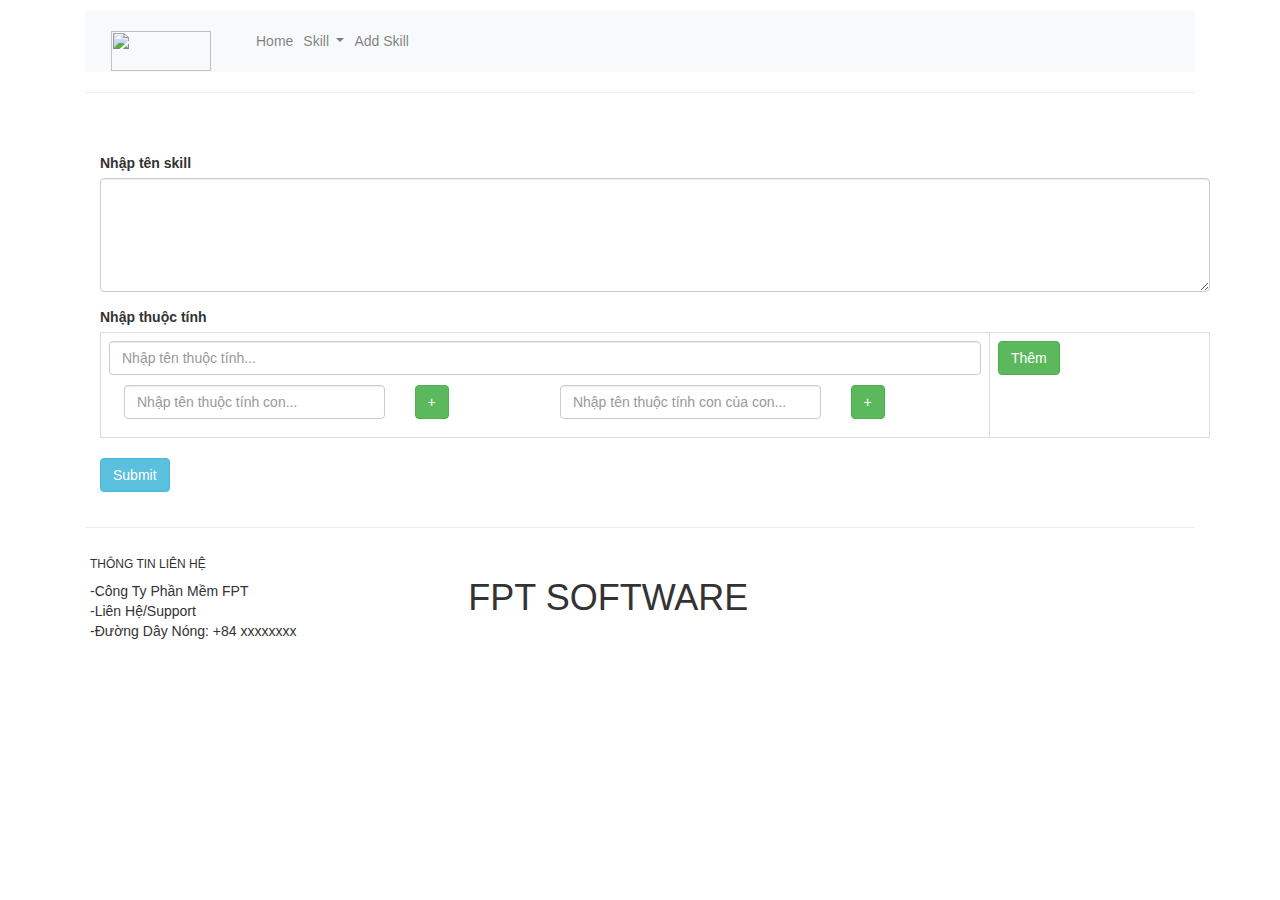
==== Bottle_V2/my Bottle/addskill.html @ cbf8a4f6 "themTT" ====
<!doctype html>
<html lang="en">

<head>
    <!-- Required meta tags -->
    <meta charset="utf-8">
    <meta name="viewport" content="width=device-width, initial-scale=1, shrink-to-fit=no">

    <!-- Bootstrap CSS -->
    <link rel="stylesheet" href="https://stackpath.bootstrapcdn.com/bootstrap/4.3.1/css/bootstrap.min.css"
        integrity="sha384-ggOyR0iXCbMQv3Xipma34MD+dH/1fQ784/j6cY/iJTQUOhcWr7x9JvoRxT2MZw1T" crossorigin="anonymous">
    <title>Freshers Evaluation</title>
    <link rel="stylesheet" type="text/css" href="index.css">
    <!-- <script src="/index.js"></script> -->
    <link rel="stylesheet" href="https://maxcdn.bootstrapcdn.com/bootstrap/3.4.0/css/bootstrap.min.css">
    <script src="https://ajax.googleapis.com/ajax/libs/jquery/3.4.0/jquery.min.js"></script>
    <script src="https://maxcdn.bootstrapcdn.com/bootstrap/3.4.0/js/bootstrap.min.js"></script>
    <link rel="stylesheet" href="https://maxcdn.bootstrapcdn.com/bootstrap/3.3.6/css/bootstrap.min.css" />
    <script src="https://maxcdn.bootstrapcdn.com/bootstrap/3.3.6/js/bootstrap.min.js"></script>
    <script src="https://ajax.googleapis.com/ajax/libs/jquery/2.2.0/jquery.min.js"></script>
    <script src="./js/addskill.js"></script>
</head>

<body>
    <div class="container">
        <header>
            <nav class="navbar navbar-expand-lg navbar-light bg-light">
                <a class="navbar-brand" href="/Index.html"><img src="/image/FPT.png" alt=""></a>
                <button class="navbar-toggler" type="button" data-toggle="collapse"
                    data-target="#navbarSupportedContent" aria-controls="navbarSupportedContent" aria-expanded="false"
                    aria-label="Toggle navigation">
                    <span class="navbar-toggler-icon"></span>
                </button>

                <div class="collapse navbar-collapse" id="navbarSupportedContent">
                    <ul class="navbar-nav mr-auto">
                        <li class="nav-item">
                            <a class="nav-link" href="#">Home <span class="sr-only">(current)</span></a>
                        </li>
                        <li class="nav-item dropdown">
                            <a class="nav-link dropdown-toggle" href="#" id="navbarDropdown" role="button"
                                data-toggle="dropdown" aria-haspopup="true" aria-expanded="false">
                                Skill
                            </a>
                            <div class="dropdown-menu" aria-labelledby="navbarDropdown">
                                <a class="dropdown-item" href="content.html">Java</a>
                                <a class="dropdown-item" href="content.html">dotNet</a>
                                <a class="dropdown-item" href="#">FrontEnd</a>
                            </div>
                        </li>
                        <li class="nav-item">
                            <a class="nav-link" href="#">Add Skill</a>
                        </li>
                    </ul>

                </div>
            </nav>
        </header>
        <hr color="#FF4500">
        <div class="body">
            <div class="container">
                <br />
                <br />
                <form>
                    <div class="form-group">
                        <label for="comment">Nhập tên skill</label>
                        <textarea class="form-control" rows="5" id="comment"></textarea>
                    </div>
                </form>
                <label for="comment">Nhập thuộc tính</label>
                <div class="form-group">
                    <form name="add_name" id="add_name">
                        <div class="table-responsive">
                            <table class="table table-bordered" id="dynamic_field">
                                <tr>                                    
                                    <td>
                                        <p>
                                            <input  type="text" name="name[]" placeholder="Nhập tên thuộc tính..."class="form-control name_list" />
                                        </p>
                                        <div id="rows">
                                            <div class="col-sm-4">  
                                                <p>
                                                    <input type="text" name="name[]"placeholder="Nhập tên thuộc tính con..."class="form-control name_list" />
                                                </p>
                                            </div>
                                            <div class="col-sm-2">
                                                <p>
                                                    <button type="button" name="addttconlon" id="addttconlon" class="btn btn-success">+</button>
                                                </p>
                                            </div>
                                            <div id="rowss">
                                            <div class="col-sm-4">
                                                <p>
                                                    <input type="text" name="name[]"placeholder="Nhập tên thuộc tính con của con..."class="form-control name_list" />
                                                </p>
                                            </div>
                                            <div class="col-sm-2">
                                                <p>
                                                    <button type="button" name="addttconnho" id="addttconnho" class="btn btn-success">+</button>
                                                </p>
                                            </div>
                                        </div>
                                        </div>    
                                    </td>
                                    <td><button type="button" name="add" id="add" class="btn btn-success">Thêm</button>
                                    </td>
                                </tr>
                            </table>
                            <input type="button" name="submit" id="submit" class="btn btn-info" value="Submit" />
                        </div>
                    </form>
                </div>
            </div>
</body>

</html>

</div>
<hr color="#FF4500" />
<footer>
    <div class="footer-main">
        <div class="row">
            <div class="col-md-4">
                <h6>THÔNG TIN LIÊN HỆ</h6>
                <h7>-Công Ty Phần Mềm FPT</h7><br>
                <h7>-Liên Hệ/Support</h7><br>
                <h7>-Đường Dây Nóng: +84 xxxxxxxx</h7>
            </div>
            <div class="col-md-4">
                <h1>FPT SOFTWARE</h1>
            </div>
        </div>
    </div>
</footer>
</div>

<!-- Optional JavaScript -->
<!-- jQuery first, then Popper.js, then Bootstrap JS -->
<script src="https://code.jquery.com/jquery-3.3.1.slim.min.js"
    integrity="sha384-q8i/X+965DzO0rT7abK41JStQIAqVgRVzpbzo5smXKp4YfRvH+8abtTE1Pi6jizo"
    crossorigin="anonymous"></script>
<script src="https://cdnjs.cloudflare.com/ajax/libs/popper.js/1.14.7/umd/popper.min.js"
    integrity="sha384-UO2eT0CpHqdSJQ6hJty5KVphtPhzWj9WO1clHTMGa3JDZwrnQq4sF86dIHNDz0W1"
    crossorigin="anonymous"></script>
<script src="https://stackpath.bootstrapcdn.com/bootstrap/4.3.1/js/bootstrap.min.js"
    integrity="sha384-JjSmVgyd0p3pXB1rRibZUAYoIIy6OrQ6VrjIEaFf/nJGzIxFDsf4x0xIM+B07jRM"
    crossorigin="anonymous"></script>
</body>

</html>
---- Bottle_V2/my Bottle/index.css ----
body{
    padding: 10px;
}
.container img{
    width: 100px;
    height: 40px;
    
}
hr{
    border-width: 7px;
}
.footer-main{
    margin-left: 5px;
}
.footer-main h1{
    padding-top: 10px;
}
.alert-success{
    font-weight: bold;
}
.them{
  height: 20%;
  width: 100%;
  float: right;
}
span{
    width: 270px;
}
.select{
  width: 40%;
  float: left;
}
.input{
  width: 40%;
  float: left;
  margin-right:7px; 
}
.add{
  display: inline;
}
.search {
  width: 88% !important;
  margin-bottom: 10PX;
}
.form-inline button{
  margin-bottom: 10PX !important;
  margin-left: 5px;
}
.mid span{
    width: 370px;
}
.themthuoctinh button{
  float: left;
  margin-bottom: 10px;
}
.banner img{
  width: 100%;
  height: 400px;
}
* {box-sizing: border-box;}
body {font-family: Verdana, sans-serif;}
.mySlides {display: none;}
img {vertical-align: middle;}

/* Slideshow container */
.slideshow-container {
  max-width: 1000px;
  position: relative;
  margin: auto;
  height: 400px ;
}

/* Caption text */
.text {
  color: #f2f2f2;
  font-size: 15px;
  padding: 8px 12px;
  position: absolute;
  bottom: 8px;
  width: 100%;
  text-align: center;
}

/* Number text (1/3 etc) */
.numbertext {
  color: #f2f2f2;
  font-size: 12px;
  padding: 8px 12px;
  position: absolute;
  top: 0;
}

/* The dots/bullets/indicators */
.dot {
  height: 15px;
  width: 15px;
  margin: 0 2px;
  background-color: #bbb;
  border-radius: 50%;
  display: inline-block;
  transition: background-color 0.6s ease;
}

.active {
  background-color: #717171;
}

/* Fading animation */
.fade {
  -webkit-animation-name: fade;
  -webkit-animation-duration: 1.5s;
  animation-name: fade;
  animation-duration: 1.5s;
}

@-webkit-keyframes fade {
  from {opacity: .4} 
  to {opacity: 1}
}

@keyframes fade {
  from {opacity: .4} 
  to {opacity: 1}
}

/* On smaller screens, decrease text size */
@media only screen and (max-width: 300px) {
  .text {font-size: 11px}
}
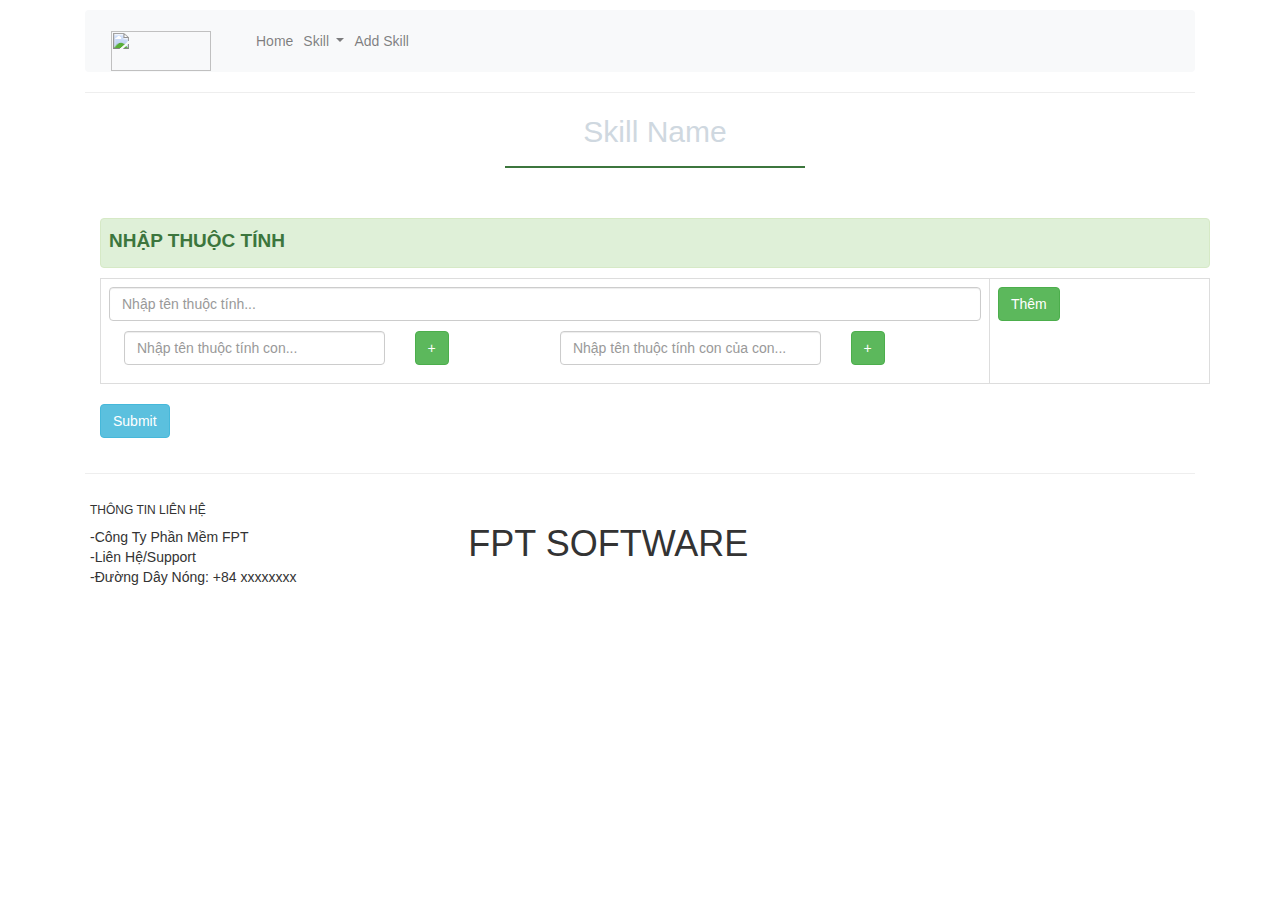
==== commit 736f22c7: "change my bottle add skill" ====
--- a/Bottle_V2/my Bottle/addskill.html
+++ b/Bottle_V2/my Bottle/addskill.html
@@ -11,6 +11,7 @@
         integrity="sha384-ggOyR0iXCbMQv3Xipma34MD+dH/1fQ784/j6cY/iJTQUOhcWr7x9JvoRxT2MZw1T" crossorigin="anonymous">
     <title>Freshers Evaluation</title>
     <link rel="stylesheet" type="text/css" href="index.css">
+    <link rel="stylesheet" href="addskillname.css">
     <!-- <script src="/index.js"></script> -->
     <link rel="stylesheet" href="https://maxcdn.bootstrapcdn.com/bootstrap/3.4.0/css/bootstrap.min.css">
     <script src="https://ajax.googleapis.com/ajax/libs/jquery/3.4.0/jquery.min.js"></script>
@@ -19,6 +20,7 @@
     <script src="https://maxcdn.bootstrapcdn.com/bootstrap/3.3.6/js/bootstrap.min.js"></script>
     <script src="https://ajax.googleapis.com/ajax/libs/jquery/2.2.0/jquery.min.js"></script>
     <script src="./js/addskill.js"></script>
+    
 </head>
 
 <body>
@@ -59,15 +61,24 @@
         <hr color="#FF4500">
         <div class="body">
             <div class="container">
-                <br />
-                <br />
-                <form>
-                    <div class="form-group">
-                        <label for="comment">Nhập tên skill</label>
-                        <textarea class="form-control" rows="5" id="comment"></textarea>
-                    </div>
+                <form style="margin-top: -65px">
+                    <!-- <div class="form-group">
+                        <div class="alert alert-success" role="alert" style="
+                        margin-bottom: 0px; padding: 8px;">
+                            <label for="comment">Nhập tên skill</label>
+                        </div>
+                        <textarea class="form-control" rows="3" id="comment"></textarea>
+                    </div> -->
+                    <div id="namer">                 
+                        <div id="namer-input">
+                            <input type="text" name="namername" placeholder="Skill Name">
+                        </div>
+                    </div>    
                 </form>
-                <label for="comment">Nhập thuộc tính</label>
+                <div class="alert alert-success" role="alert" style="
+                margin-bottom: 10px; padding: 8px;">
+                    <label for="comment" style="font-size: 19px">NHẬP THUỘC TÍNH</label>
+                </div>
                 <div class="form-group">
                     <form name="add_name" id="add_name">
                         <div class="table-responsive">
--- a/Bottle_V2/my Bottle/addskillname.css
+++ b/Bottle_V2/my Bottle/addskillname.css
@@ -0,0 +1,168 @@
+
+
+#namer {
+ position: relative;
+ max-width: 300px;
+ margin: 50px auto 50px;
+}
+
+#namer input {
+ border: 0;
+ border-bottom: 2px solid #3c763d;
+ width: 100%;
+ font-size: 30px;
+ line-height: 35px;
+ height: 70px;
+ text-align: center;
+ padding: 10px;
+ background: transparent;
+	color: brown;
+}
+
+
+
+
+#namer input:focus {
+ outline: 0;
+	color:brown;
+}
+
+#namer input::-webkit-input-placeholder {
+ color: rgb(207, 216, 224);
+}
+
+#namer input::-moz-placeholder {
+ color: rgb(207, 216, 224);
+}
+
+#namer input:-ms-input-placeholder {
+ color:rgb(207, 216, 224);
+}
+
+#namer input::placeholder {
+ color: rgb(207, 216, 224);
+}
+
+
+@-webkit-keyframes shaker {
+ 0% {
+  -webkit-transform: translate(0px, 0px) rotate(0deg);
+          transform: translate(0px, 0px) rotate(0deg);
+  opacity: 0.8;
+ }
+ 10% {
+  -webkit-transform: translate(10px, 7px) rotate(-9deg);
+          transform: translate(10px, 7px) rotate(-9deg);
+  opacity: 0.6;
+ }
+ 20% {
+  -webkit-transform: translate(13px, -19px) rotate(-3deg);
+          transform: translate(13px, -19px) rotate(-3deg);
+  opacity: 0.3;
+ }
+ 30% {
+  -webkit-transform: translate(-6px, -6px) rotate(2deg);
+          transform: translate(-6px, -6px) rotate(2deg);
+  opacity: 0.4;
+ }
+ 40% {
+  -webkit-transform: translate(-9px, -18px) rotate(-5deg);
+          transform: translate(-9px, -18px) rotate(-5deg);
+  opacity: 0.4;
+ }
+ 50% {
+  -webkit-transform: translate(10px, -8px) rotate(5deg);
+          transform: translate(10px, -8px) rotate(5deg);
+  opacity: 0.7;
+ }
+ 60% {
+  -webkit-transform: translate(-10px, 14px) rotate(-6deg);
+          transform: translate(-10px, 14px) rotate(-6deg);
+  opacity: 1;
+ }
+ 70% {
+  -webkit-transform: translate(10px, 3px) rotate(6deg);
+          transform: translate(10px, 3px) rotate(6deg);
+  opacity: 0.1;
+ }
+ 80% {
+  -webkit-transform: translate(-2px, 20px) rotate(-6deg);
+          transform: translate(-2px, 20px) rotate(-6deg);
+  opacity: 1;
+ }
+ 90% {
+  -webkit-transform: translate(-7px, -19px) rotate(2deg);
+          transform: translate(-7px, -19px) rotate(2deg);
+  opacity: 0.5;
+ }
+}
+
+@keyframes shaker {
+ 0% {
+  -webkit-transform: translate(0px, 0px) rotate(0deg);
+          transform: translate(0px, 0px) rotate(0deg);
+  opacity: 0.8;
+ }
+ 10% {
+  -webkit-transform: translate(10px, 7px) rotate(-9deg);
+          transform: translate(10px, 7px) rotate(-9deg);
+  opacity: 0.6;
+ }
+ 20% {
+  -webkit-transform: translate(13px, -19px) rotate(-3deg);
+          transform: translate(13px, -19px) rotate(-3deg);
+  opacity: 0.3;
+ }
+ 30% {
+  -webkit-transform: translate(-6px, -6px) rotate(2deg);
+          transform: translate(-6px, -6px) rotate(2deg);
+  opacity: 0.4;
+ }
+ 40% {
+  -webkit-transform: translate(-9px, -18px) rotate(-5deg);
+          transform: translate(-9px, -18px) rotate(-5deg);
+  opacity: 0.4;
+ }
+ 50% {
+  -webkit-transform: translate(10px, -8px) rotate(5deg);
+          transform: translate(10px, -8px) rotate(5deg);
+  opacity: 0.7;
+ }
+ 60% {
+  -webkit-transform: translate(-10px, 14px) rotate(-6deg);
+          transform: translate(-10px, 14px) rotate(-6deg);
+  opacity: 1;
+ }
+ 70% {
+  -webkit-transform: translate(10px, 3px) rotate(6deg);
+          transform: translate(10px, 3px) rotate(6deg);
+  opacity: 0.1;
+ }
+ 80% {
+  -webkit-transform: translate(-2px, 20px) rotate(-6deg);
+          transform: translate(-2px, 20px) rotate(-6deg);
+  opacity: 1;
+ }
+ 90% {
+  -webkit-transform: translate(-7px, -19px) rotate(2deg);
+          transform: translate(-7px, -19px) rotate(2deg);
+  opacity: 0.5;
+ }
+}
+
+
+#hastylink {
+  position: fixed;
+  bottom:5px;
+  left: 0;
+  right: 0;
+  font-size: 14px;
+  color: #fff;
+  text-decoration: none;
+  text-align: center;
+	letter-spacing: 1px;
+	opacity: 0.5;
+}
+#hastylink:hover {
+	opacity: 1
+}